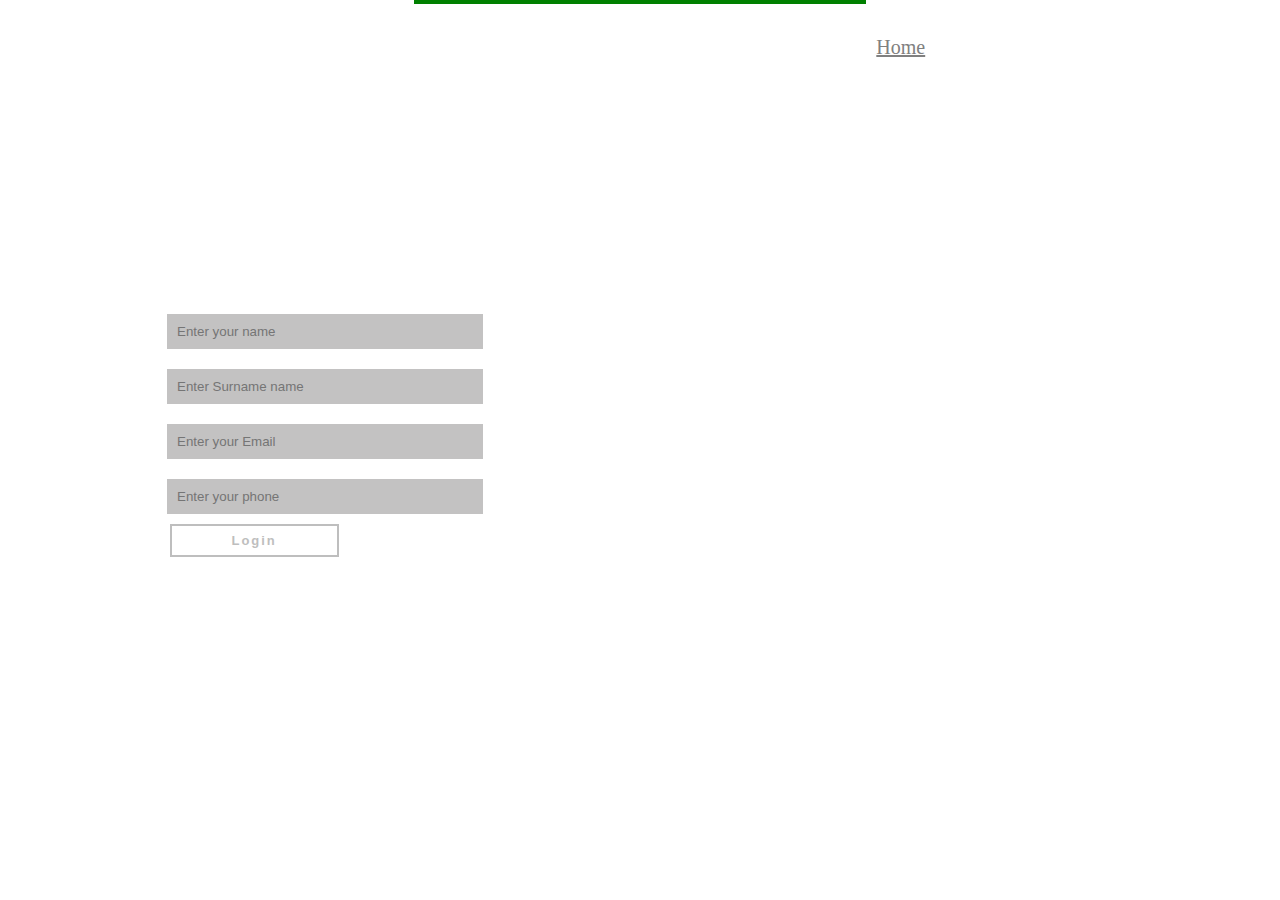
==== index.html @ d2ac16b1 "initial comment" ====
<!DOCTYPE html>
<html lang="en">

<head>
    <meta charset="UTF-8">
    <meta name="viewport" content="width=device-width, initial-scale=1.0">
    <title>Job Portal </title>
</head>
<style>
    body {
        color: white;
        margin: 0px;
        padding: 0px;
        background: url('img/1.jpg');
        background-repeat: no-repeat;
        background-size: cover;
    }

    .left {
        display: inline block;
        position: absolute;
        left: 34px;
        top: 20px;
    }

    .left img {
        width: 54px;
    }

    .left div {
        text-align: center;
    }


    .mid {
        display: block;
        width: 35%;
        margin: auto;
        border: 2px solid green;
    }

    .right {
        display: inline block;
        position: absolute;
        right: 34px;
        top: 20px;
       
    }

    .navbar {
        display: inline block;
    }

    .navbar a {
        font-size: 20px;
        display: inline block;
        color: white;
        text-decoration: none;
        padding: 34px 23px;
    }

    .navbar a:hover,
    .navbar a.active {
        text-decoration: underline;
        color: grey;

    }

    .container {
        border: 2px solid white;
        margin: 106px 80px;
        padding: 75px;
        width: 33%;
        border-radius: 28px;
    }
    .formgroup input{
        padding: 10px;
    margin: 10px;
    width: 70%;
    background-color: rgba(136, 133, 133, 0.5);
    color: white;
    border: none;
    outline: none;
    }
        
    .submit {
    width: 40%;
    background: none;
    padding: 4px;
    outline: none;
    color: #fff;
    font-size: 13px;
    font-weight: bold;
    letter-spacing: 2px;
    height: 33px;
    text-align: center;
    cursor: pointer;
    letter-spacing: 2px;
    margin-left: 3%;
    border: 2px solid rgb(190, 190, 190);
    color: rgb(190, 190, 190);
  }
  .submit:hover {
    border: 1px solid #fff;
    color: #fff;
    cursor: pointer;
  }






</style>

<body>
    <header class="header">
        <div class="left">
            <img src="img/ds.png" alt="">
            <div>JOBS</div>
        </div>
        <div class="mid">

        </div>
        <div class="right">
            <ul class="navbar">
                <a href="#" class="active">Home</a>
                <a href="#">Jobs</a>
                <a href="contact.html">Contact</a>
                <a href="#">About</a>
            </ul>
        </div>
    </header>

    <div class="container">
        <h1>SING UP TO DAILY NEW JOBS UPDATE</h1>
        <form action="noaction">
            <div class="formgroup">
                <input type="text" name="" placeholder="Enter your name">
            </div>
            <div class="formgroup">
                <input type="text" name="" placeholder="Enter Surname name">
            </div>
            <div class="formgroup">
                <input="Date" name="" placeholder="Date of birth">
            </div>
            <div class="formgroup">
                <input type="text" name="" placeholder="Enter your Email">
            </div>
            <div class="formgroup">
                <input type="text" name="" placeholder="Enter your phone">
            </div>

            <div>
                <button class="submit">Login</button>
            </div>
        </form>
    </div>

</body>

</html>
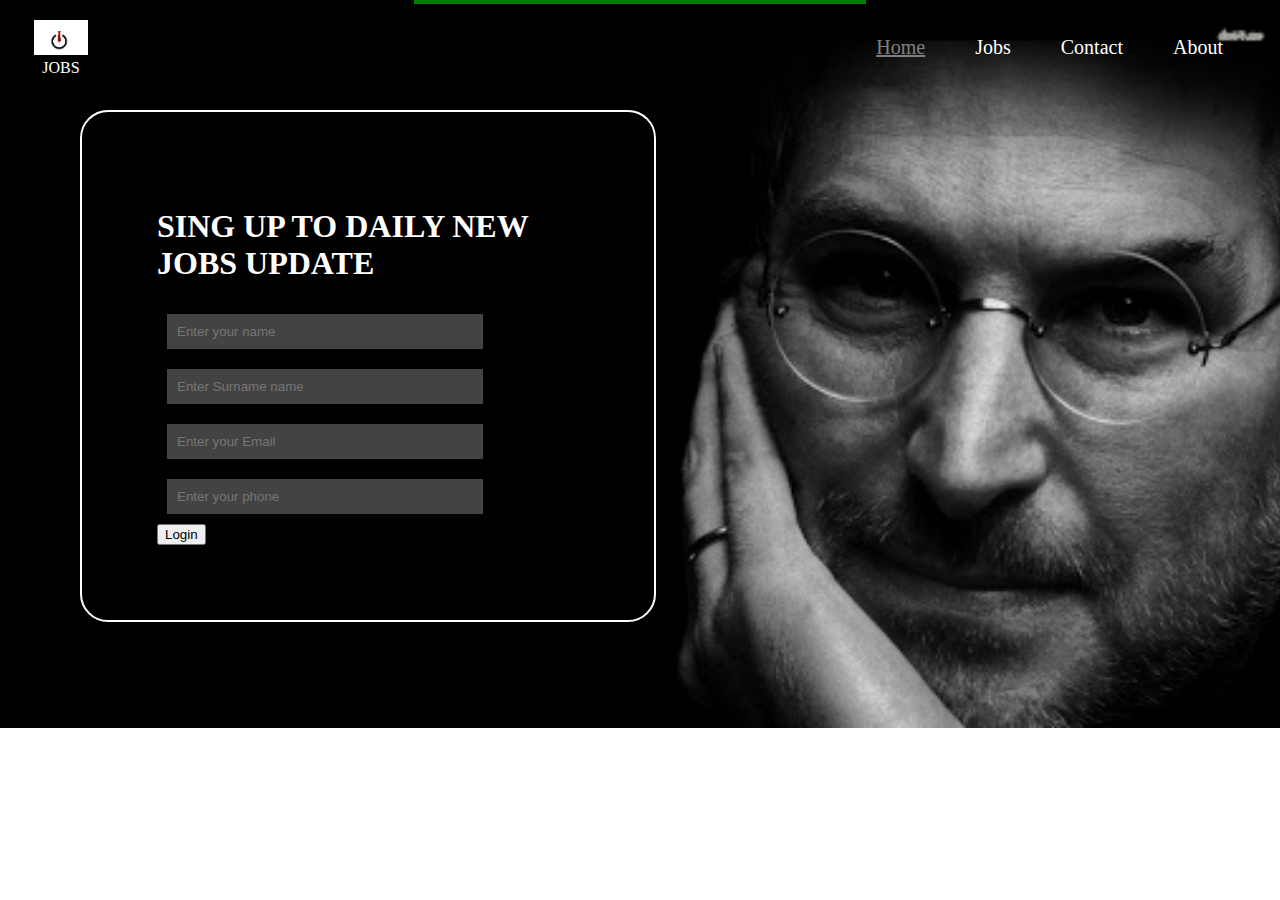
==== commit 2534223a: "initial commit" ====
--- a/index.html
+++ b/index.html
@@ -152,7 +152,7 @@
             </div>
 
             <div>
-                <button class="submit">Login</button>
+                <button >Login</button>
             </div>
         </form>
     </div>
